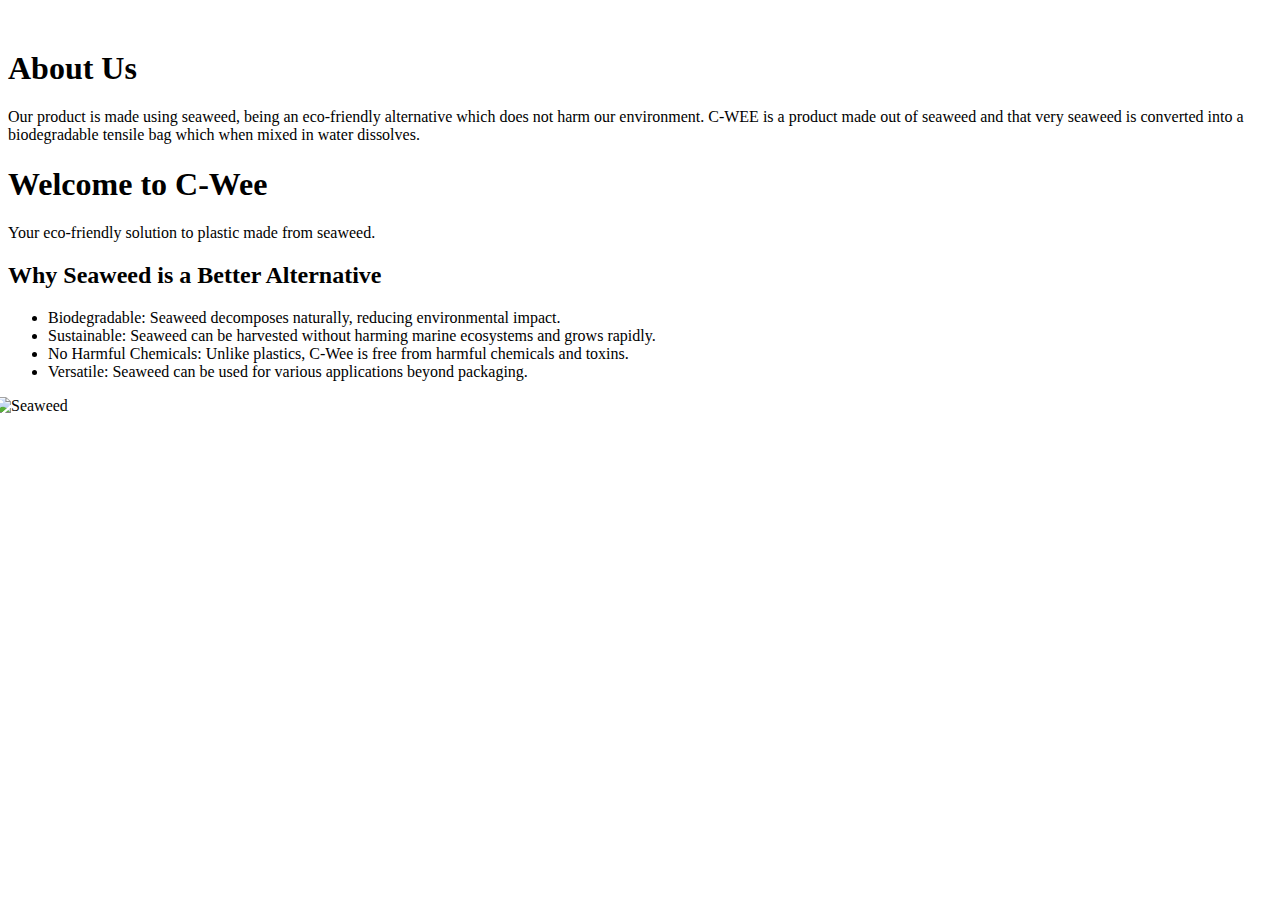
==== About Us.html @ 56dce69f "Add files via upload" ====
<!DOCTYPE html>
<html lang="en">
<head>
    <meta charset="UTF-8">
    <meta name="viewport" content="width=device-width, initial-scale=1.0">
    <title>About Us - C-Wee</title>
    <link rel="stylesheet" type="text/css" href="style4.css">
</head>
<body>
    <div class="content">
        <h1>About Us</h1>
        <p>
            Our product is made using seaweed, being an eco-friendly alternative which does not harm our environment.
            C-WEE is a product made out of seaweed and that very seaweed is converted into a biodegradable tensile bag which when mixed in water dissolves.
        </p>
 </div>
</body>
</html>
<h1>Welcome to C-Wee</h1>
        <p>Your eco-friendly solution to plastic made from seaweed.</p>

        <!-- Benefits of Seaweed -->
        <div id="benefits">
            <h2>Why Seaweed is a Better Alternative</h2>
            <ul>
                <li>Biodegradable: Seaweed decomposes naturally, reducing environmental impact.</li>
                <li>Sustainable: Seaweed can be harvested without harming marine ecosystems and grows rapidly.</li>
                <li>No Harmful Chemicals: Unlike plastics, C-Wee is free from harmful chemicals and toxins.</li>
                <li>Versatile: Seaweed can be used for various applications beyond packaging.</li>
            </ul>
        </div>
        <!-- Add more content as needed -->
    </section>
        <img src="C:\Users\jhaar\OneDrive\Documents\cwee startup\Seaweed.png" alt="Seaweed">
    </div>
</body>
</html>
---- style4.css ----
/* styles.css */
header, nav, .content{
    text-align: left;
}

header{
	background-image: linear-gradient(rgba(240, 159, 159, 0.5),rgba(243, 240, 78, 0.5),rgba(153, 200, 245, 0.5)), url(../C-WEE\ WEBSITE\ FOR\ STARTUP/Seaweed.png);
	height: 100vh;
	background-size: cover;
	background-position: center;
	min-height: 100px;
}

.title{
	position: inherit;
	top: 46%;
	left: 50%;
	transform: translate(-50%,-50%);
}

nav a{
    text-decoration: none;
    color: #ddd;
    padding: 14px 20px;
    display: inline-block;
}

nav a:hover{
    background-color: #ddd;
    color: #ddd;
}

.content{
    margin: auto;
    margin-top: 50px;
}

img{
    display: block;
    margin: -13px;
    margin-top: 10px;
    max-width: 100%;
}
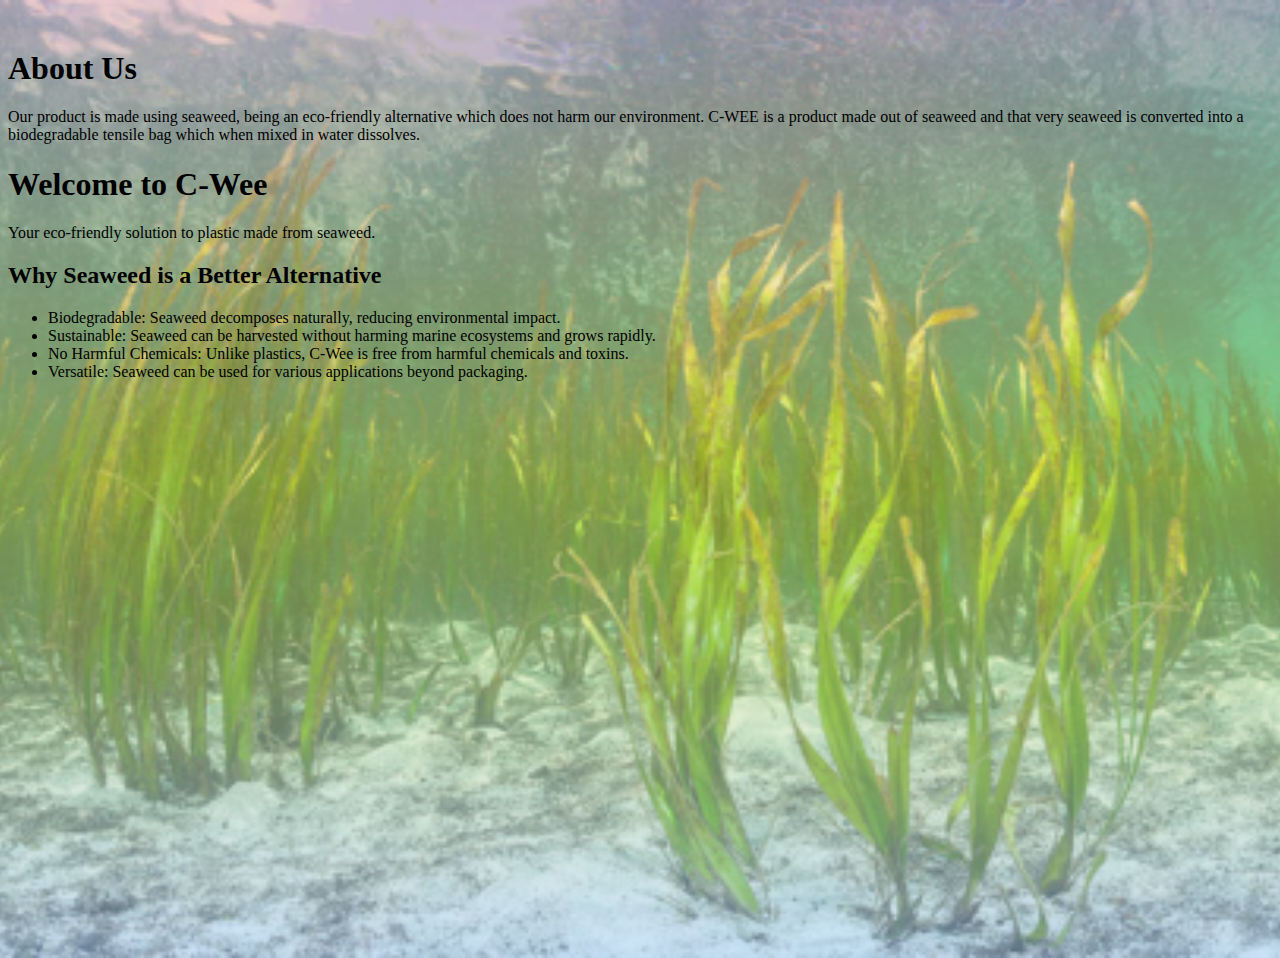
==== commit e3259856: "fix background image bugs" ====
--- a/About Us.html
+++ b/About Us.html
@@ -31,7 +31,6 @@
         </div>
         <!-- Add more content as needed -->
     </section>
-        <img src="C:\Users\jhaar\OneDrive\Documents\cwee startup\Seaweed.png" alt="Seaweed">
     </div>
 </body>
 </html>--- a/style4.css
+++ b/style4.css
@@ -3,8 +3,8 @@
     text-align: left;
 }
 
-header{
-	background-image: linear-gradient(rgba(240, 159, 159, 0.5),rgba(243, 240, 78, 0.5),rgba(153, 200, 245, 0.5)), url(../C-WEE\ WEBSITE\ FOR\ STARTUP/Seaweed.png);
+body{
+	background-image: linear-gradient(rgba(240, 159, 159, 0.5),rgba(243, 240, 78, 0.5),rgba(153, 200, 245, 0.5)), url(assets/Seaweed.png);
 	height: 100vh;
 	background-size: cover;
 	background-position: center;
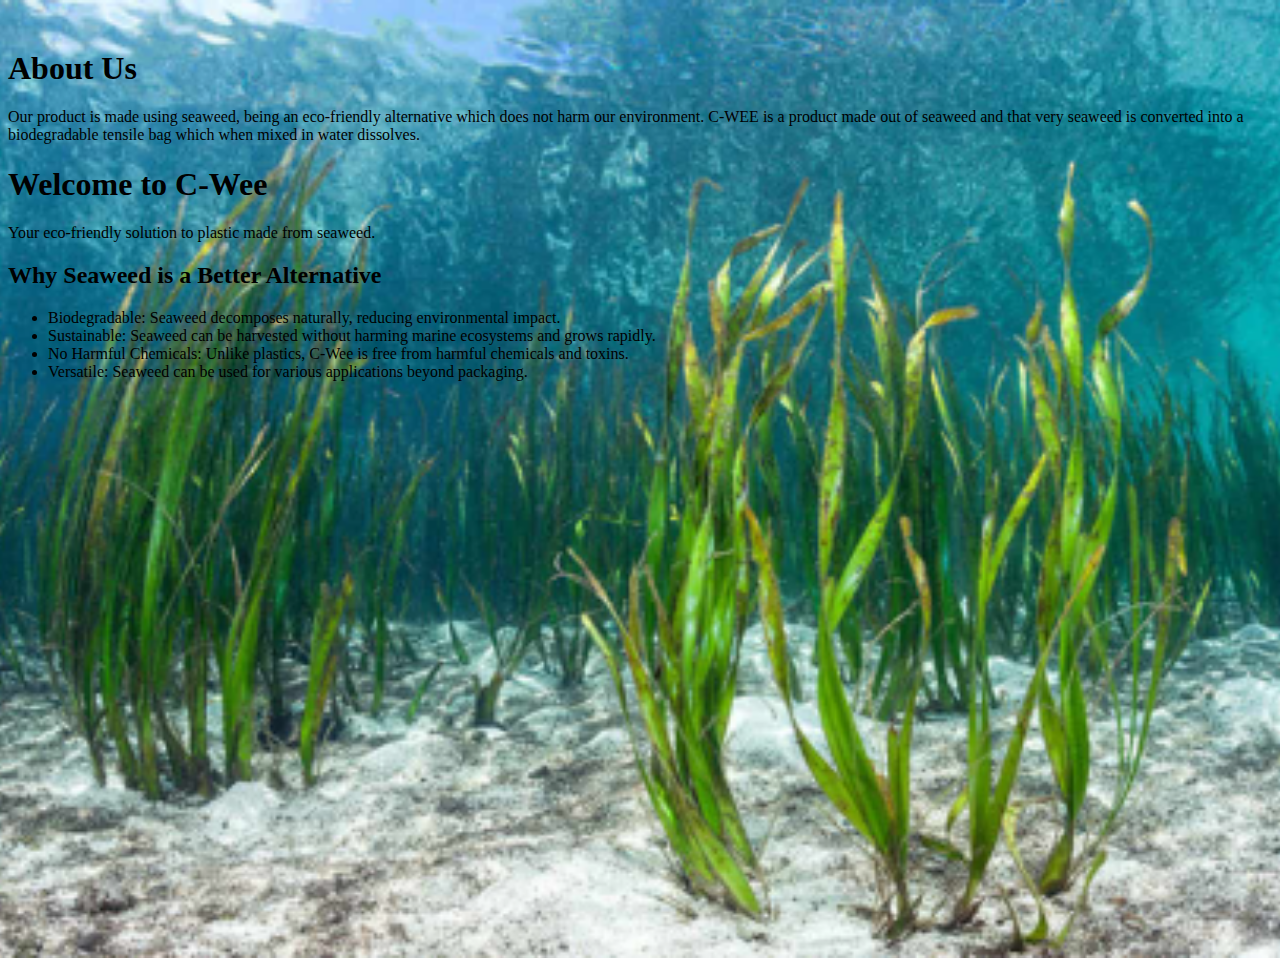
==== commit 32d4089c: "fix bg issue" ====
--- a/About Us.html
+++ b/About Us.html
@@ -13,14 +13,12 @@
             Our product is made using seaweed, being an eco-friendly alternative which does not harm our environment.
             C-WEE is a product made out of seaweed and that very seaweed is converted into a biodegradable tensile bag which when mixed in water dissolves.
         </p>
- </div>
-</body>
-</html>
-<h1>Welcome to C-Wee</h1>
+
+        <h1>Welcome to C-Wee</h1>
         <p>Your eco-friendly solution to plastic made from seaweed.</p>
 
         <!-- Benefits of Seaweed -->
-        <div id="benefits">
+        <section id="benefits">
             <h2>Why Seaweed is a Better Alternative</h2>
             <ul>
                 <li>Biodegradable: Seaweed decomposes naturally, reducing environmental impact.</li>
@@ -28,9 +26,7 @@
                 <li>No Harmful Chemicals: Unlike plastics, C-Wee is free from harmful chemicals and toxins.</li>
                 <li>Versatile: Seaweed can be used for various applications beyond packaging.</li>
             </ul>
-        </div>
-        <!-- Add more content as needed -->
-    </section>
+        </section>
     </div>
 </body>
-</html>+</html>
--- a/style4.css
+++ b/style4.css
@@ -1,10 +1,9 @@
-/* styles.css */
 header, nav, .content{
     text-align: left;
 }
 
 body{
-	background-image: linear-gradient(rgba(240, 159, 159, 0.5),rgba(243, 240, 78, 0.5),rgba(153, 200, 245, 0.5)), url(assets/Seaweed.png);
+	background-image: url(assets/Seaweed.png);
 	height: 100vh;
 	background-size: cover;
 	background-position: center;
@@ -40,4 +39,4 @@
     margin: -13px;
     margin-top: 10px;
     max-width: 100%;
-}+}
